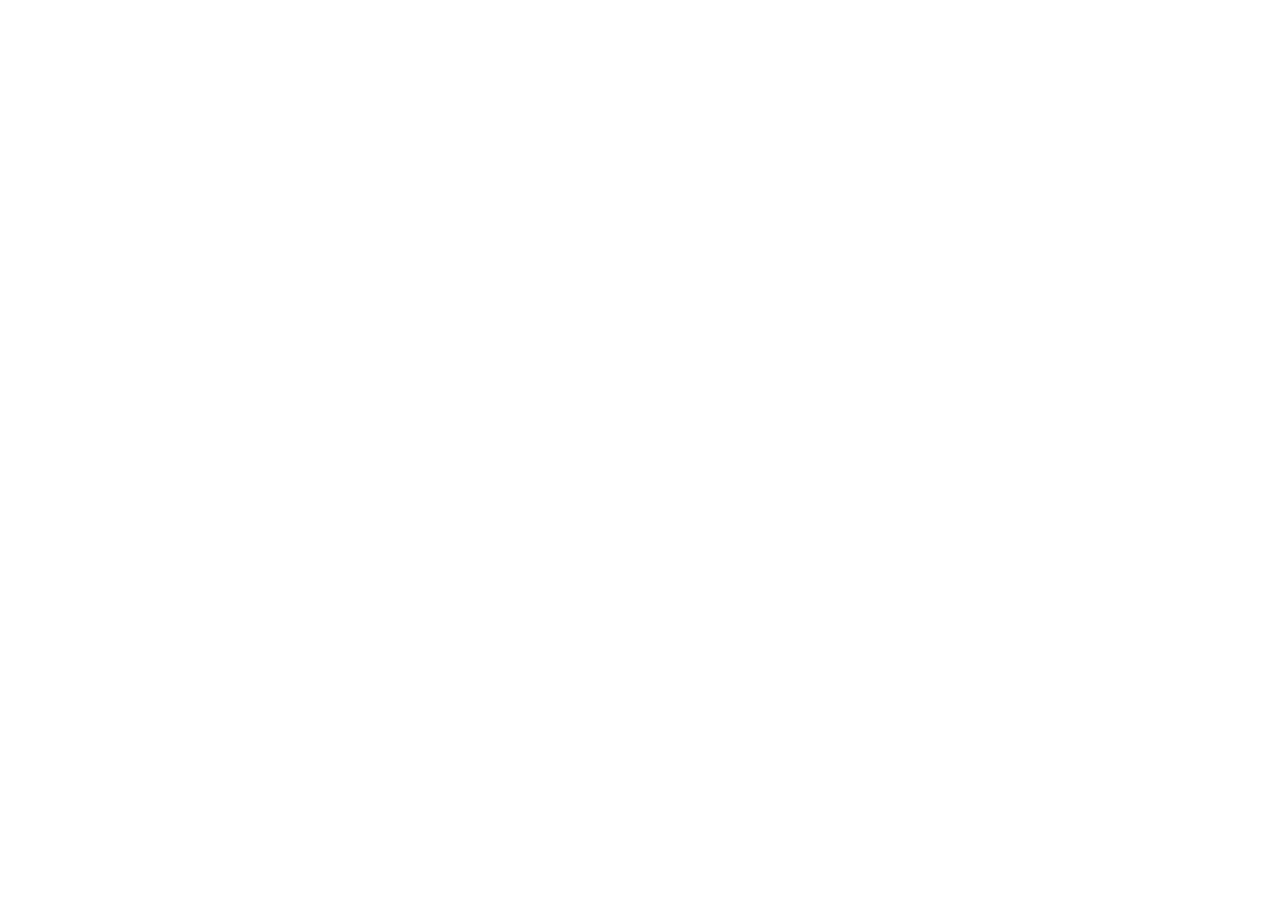
==== page2.html @ 1d803328 "Create page2.html" ====
<!DOCTYPE html>
<html lang="en">
<head>
    <meta charset="UTF-8">
    <meta name="viewport" content="width=device-width, initial-scale=1.0">
    <link rel="stylesheet" href="style.css" />
    <title>Page 2</title>
    <style>
        body {
            text-align: center;
            padding: 50px;
            opacity: 0; /* La page 2 commence avec une opacité de 0 */
        }
    </style>
</head>
<body>
 
</body>
</html>
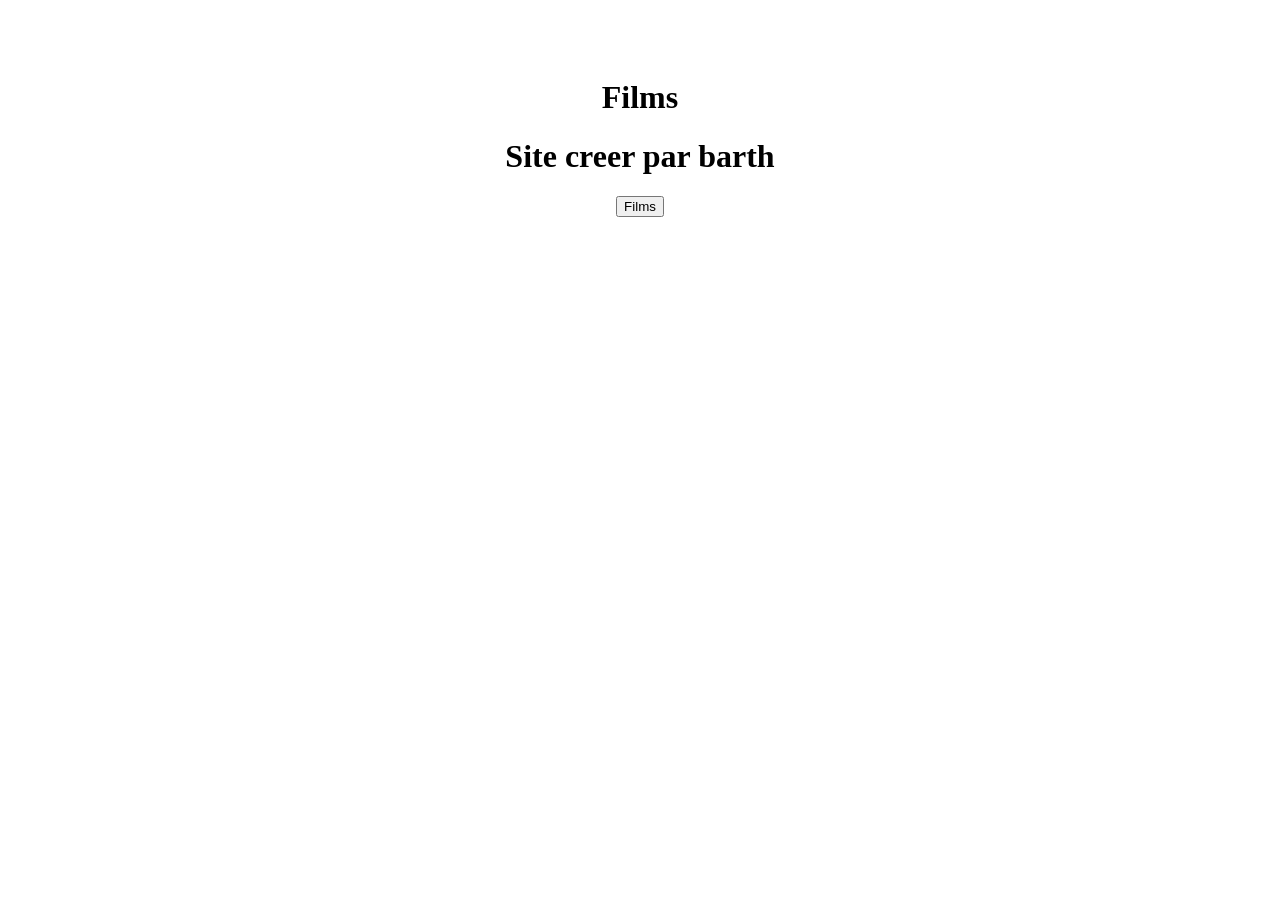
==== commit 9950e589: "Update page2.html" ====
--- a/page2.html
+++ b/page2.html
@@ -3,17 +3,28 @@
 <head>
     <meta charset="UTF-8">
     <meta name="viewport" content="width=device-width, initial-scale=1.0">
-    <link rel="stylesheet" href="style.css" />
-    <title>Page 2</title>
+    <link rel="stylesheet" href="style2.css" />
+    <title>Films</title>
     <style>
         body {
+
             text-align: center;
             padding: 50px;
-            opacity: 0; /* La page 2 commence avec une opacité de 0 */
+            opacity: 100; /* La page 2 commence avec une opacité de 0 */
         }
     </style>
+    <header id="en_tete">
+            <h1>Films</h1>
+        </header>
 </head>
+
 <body>
- 
+<div class="container-first">
+        <h1><span>Site </span><span>creer </span><span>par </span><span>barth</span></h1>
+        <div class="container-btns">
+    <a href="page2.html" title="Accéder aux Films">
+            <button class="btn-first b1">Films</button>
+        <a/>
+  <script src="app.js"></script>
 </body>
 </html>
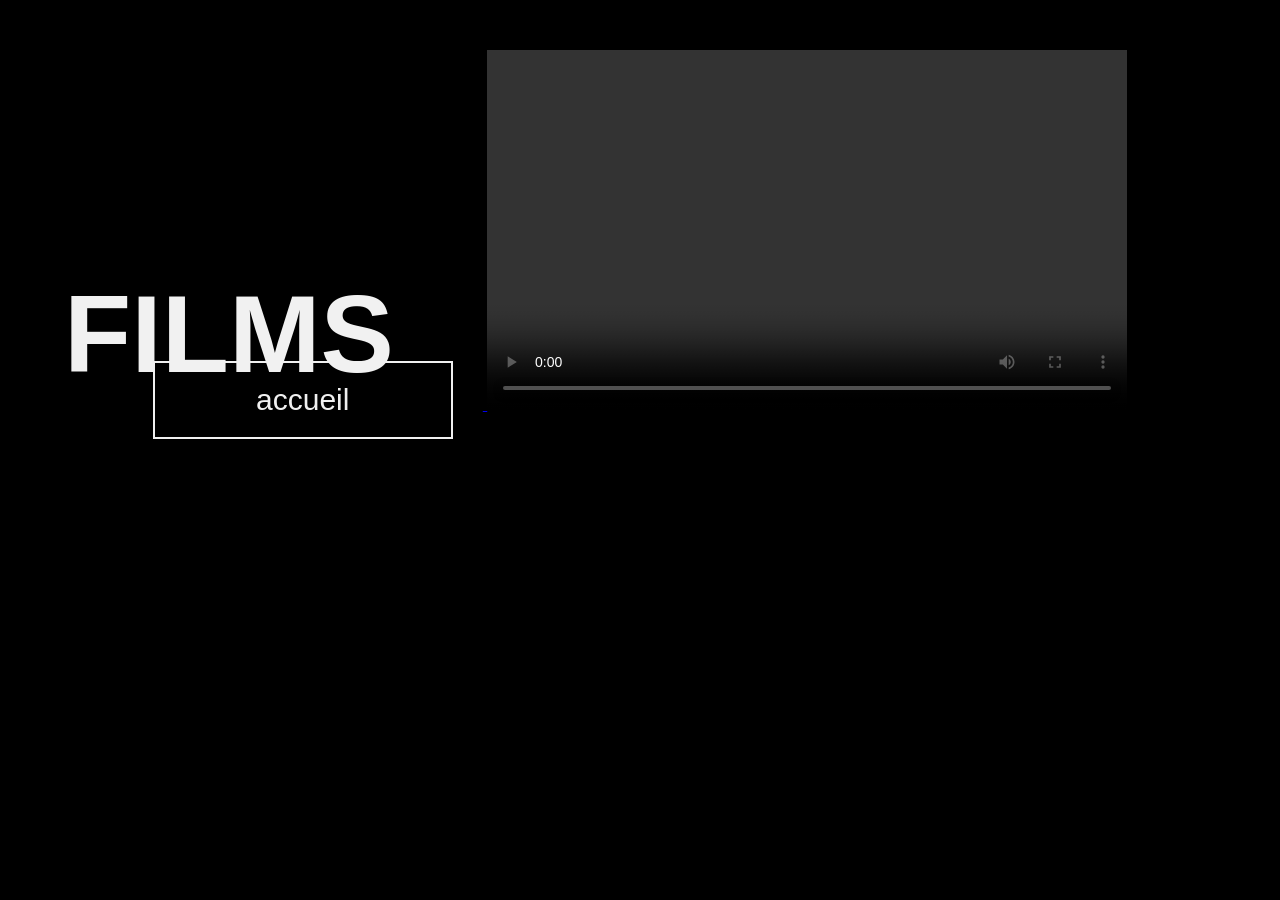
==== commit 3b453982: "Update page2.html" ====
--- a/page2.html
+++ b/page2.html
@@ -5,6 +5,7 @@
     <meta name="viewport" content="width=device-width, initial-scale=1.0">
     <link rel="stylesheet" href="style2.css" />
     <title>Films</title>
+    <link href="https://fonts.googleapis.com/css2?family=Abril+Fatface&display=swap" rel="stylesheet">
     <style>
         body {
 
@@ -14,17 +15,28 @@
         }
     </style>
     <header id="en_tete">
-            <h1>Films</h1>
-        </header>
+           <div class="container-first">
+        <h1><span>Films </span><span> </span><span> </span></h1>
+        <div class="container-btns">
+                </header>
 </head>
 
 <body>
-<div class="container-first">
-        <h1><span>Site </span><span>creer </span><span>par </span><span>barth</span></h1>
-        <div class="container-btns">
-    <a href="page2.html" title="Accéder aux Films">
-            <button class="btn-first b1">Films</button>
+    
+    <a href="index.html" title="Accéder à l'accueil">
+            <button class="btn-first b1">accueil</button>
         <a/>
+ 
+ <video width="640" height="360" controls>
+    <source src="IMG_0187.mp4" type="video/mp4">
+    <!-- Ajoutez des sources supplémentaires pour différents formats de vidéo -->
+    <!-- <source src="chemin/vers/votre/video.webm" type="video/webm"> -->
+    <!-- <source src="chemin/vers/votre/video.ogv" type="video/ogg"> -->
+    
+
+</video>
+
   <script src="app.js"></script>
+  <script src="https://cdnjs.cloudflare.com/ajax/libs/gsap/3.5.1/gsap.min.js"></script>
 </body>
 </html>
--- a/style2.css
+++ b/style2.css
@@ -0,0 +1,110 @@
+*, ::before, ::after {
+    box-sizing: border-box;
+    margin: 0;
+    padding: 0;
+}
+
+body {
+    background: #000000;
+    font-family: Arial, Helvetica, sans-serif;
+    height: 100vh;
+    background-repeat: no-repeat;
+    background-size: cover;
+    position: relative;
+    overflow-x: hidden;
+}
+
+.container-first {
+    position: absolute;
+    top: 30%;
+    left: 5%;
+}
+
+h1 {
+    text-transform: uppercase;
+    font-size: 110px;
+    color: #f1f1f1;
+    font-family: Abril fatface, sans-serif;
+}
+h1 span {
+    position: relative;
+}
+.container-btns {
+    position: relative;
+    top: 50px;
+}
+.btn-first {
+    border: 2px solid #f1f1f1;
+    outline: none;
+    background: transparent;
+    font-size: 30px;
+    padding: 20px;
+    width: 300px;
+    color: #f1f1f1;
+    cursor: pointer;
+}
+.btn-first:nth-child(1){
+    margin-right: 30px;
+}
+.btn-first:hover {
+    transition: all 0.3s ease-in-out;
+    background: #f1f1f1;
+    color: #333;
+}
+.lignes {
+    position: absolute;
+    top: 6%;
+    left: 5%;
+}
+.l1 {
+    width: 250px;
+    height: 3px;
+    background: #f1f1f1;
+    border-radius: 5px;
+}
+.l2 {
+    width: 140px;
+    height: 3px;
+    background: #f1f1f1;
+    border-radius: 5px;
+    position: relative;
+    top: 20px;
+}
+
+.logo {
+    position: absolute;
+    right: 2.9%;
+    top: 4%;
+    width: 80px;
+    height: 80px;
+    cursor: pointer;
+}
+.medias {
+    list-style-type: none;
+    position: absolute;
+    right: 3.3%;
+    top: 50%;
+    transform: translateY(-50%);
+    display: flex;
+    justify-content: center;
+    align-items: center;
+    flex-direction: column;
+}
+.bulle {
+    width: 60px;
+    height: 60px;
+    border-radius: 50%;
+    border: 1px solid #f1f1f1;
+    display: flex;
+    justify-content: center;
+    align-items: center;
+    margin: 10px 0;
+    background: #f1f1f1;
+    cursor: pointer;
+    position: relative;
+}
+
+.logo-medias {
+    width: 40px;
+    height: 40px;
+}
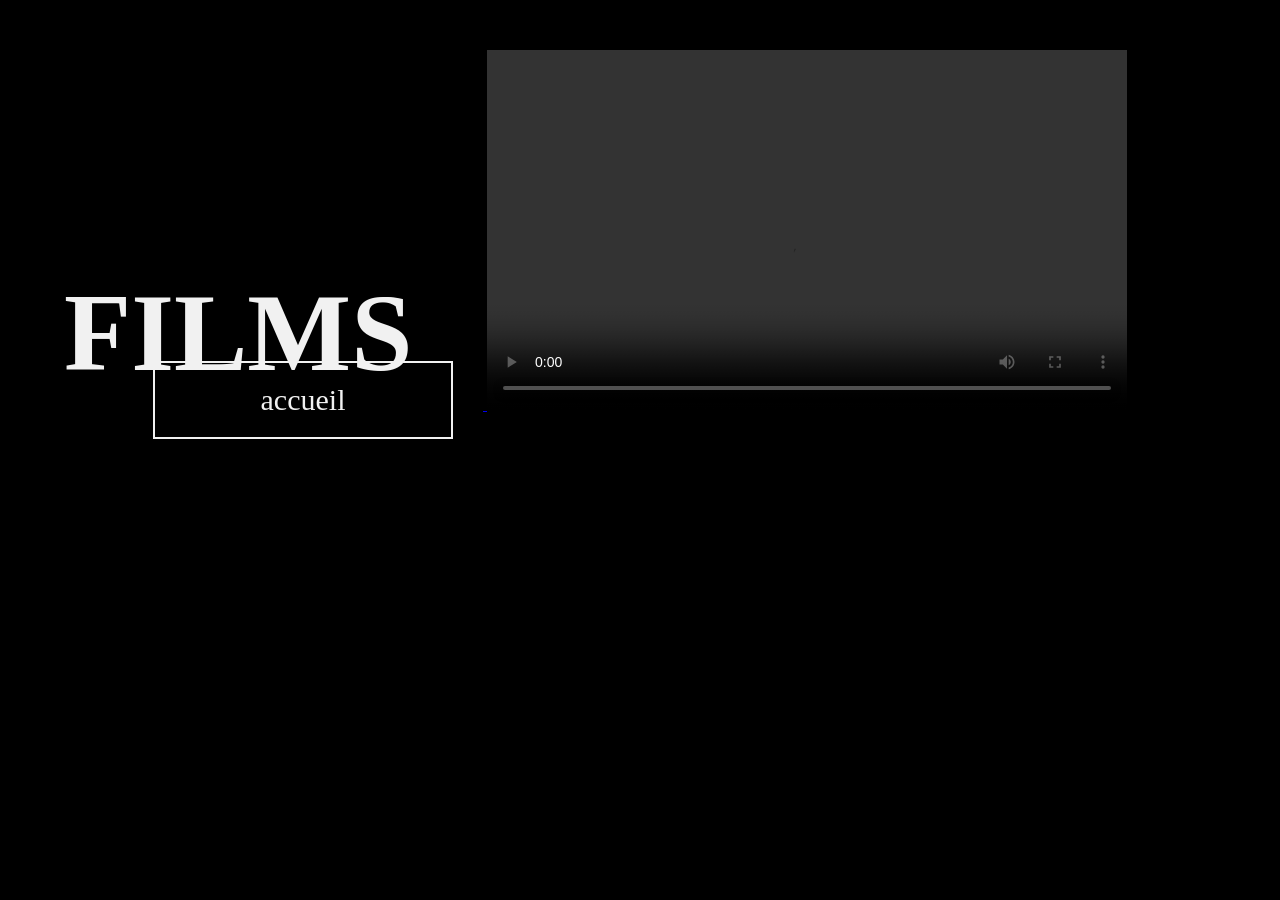
==== commit acde5be8: "Update page2.html" ====
--- a/page2.html
+++ b/page2.html
@@ -16,7 +16,7 @@
     </style>
     <header id="en_tete">
            <div class="container-first">
-        <h1><span>Films </span><span> </span><span> </span></h1>
+        <h1><span>Films </span></h1>
         <div class="container-btns">
                 </header>
 </head>
--- a/style2.css
+++ b/style2.css
@@ -2,11 +2,12 @@
     box-sizing: border-box;
     margin: 0;
     padding: 0;
+    font-family: Verdana;
 }
 
 body {
     background: #000000;
-    font-family: Arial, Helvetica, sans-serif;
+    font-family:, sans-serif;
     height: 100vh;
     background-repeat: no-repeat;
     background-size: cover;
@@ -24,7 +25,7 @@
     text-transform: uppercase;
     font-size: 110px;
     color: #f1f1f1;
-    font-family: Abril fatface, sans-serif;
+    font-family:, sans-serif;
 }
 h1 span {
     position: relative;
